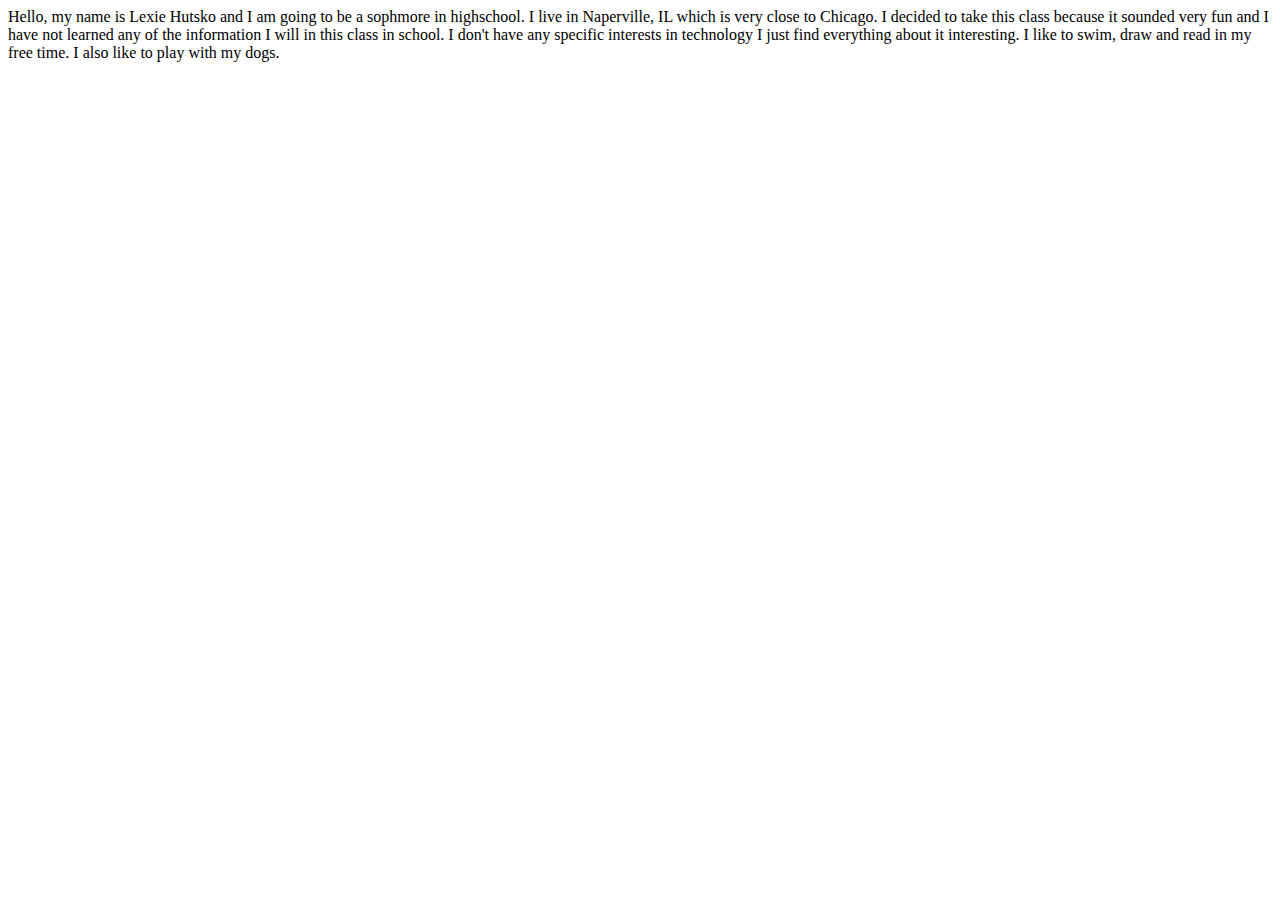
==== index.html @ ab181ddb "Add files via upload" ====
<!DOCTYPE html>

    <html>
        <head>
            <meta charset="utf-8">
            <title>Lexie Hutsko-Bio</title>
        </head>

        <body>
        Hello, my name is Lexie Hutsko and I am going to be a sophmore in highschool. I live in Naperville, IL which is very close to Chicago. I decided to take this class because it sounded very fun and I have not learned any of the information I will in this class in school. I don't have any specific interests in technology I just find everything about it interesting. I like to swim, draw and read in my free time. I also like to play with my dogs.    
        </body>
    </html>
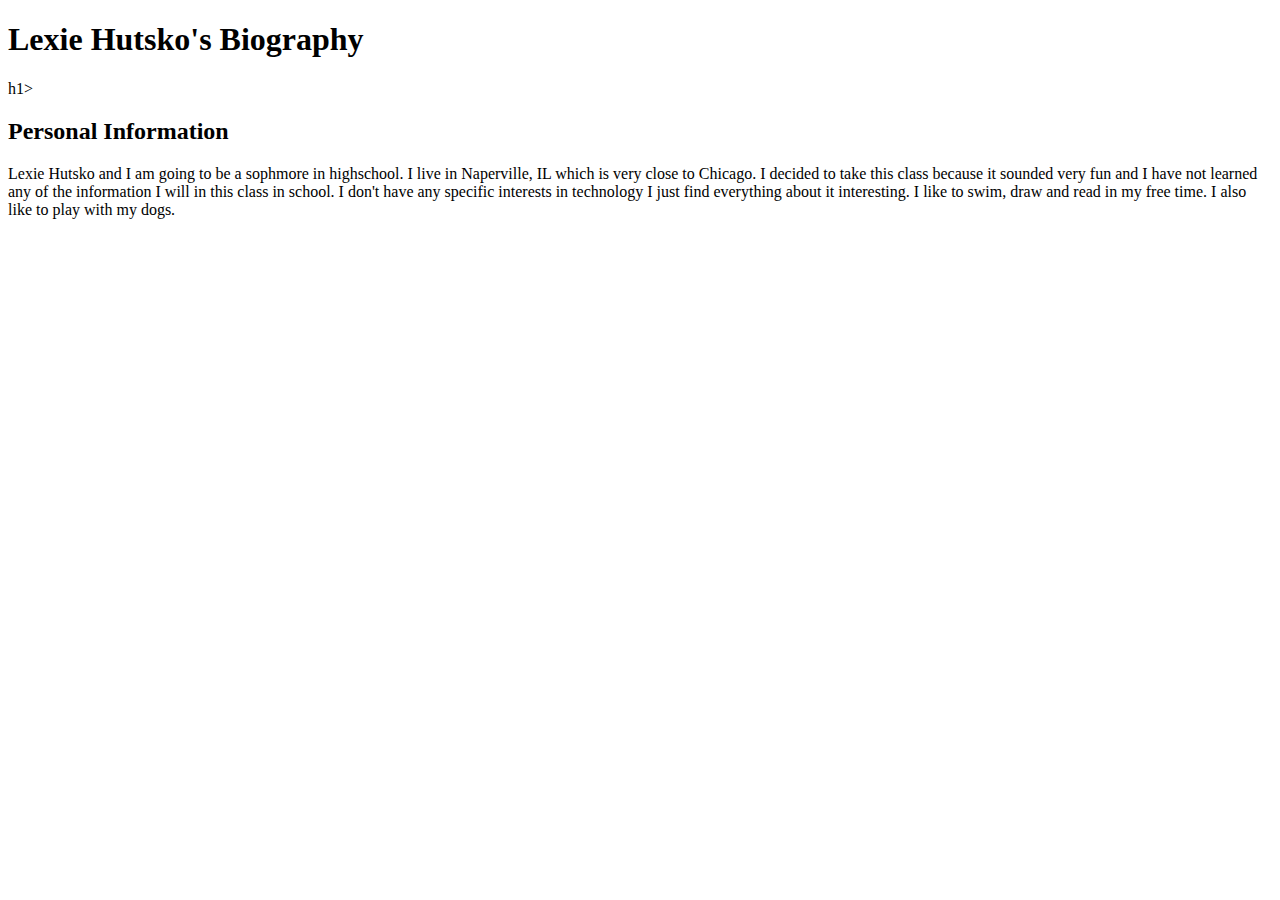
==== commit 6fe5c323: "Add files via upload" ====
--- a/index.html
+++ b/index.html
@@ -5,8 +5,13 @@
             <meta charset="utf-8">
             <title>Lexie Hutsko-Bio</title>
         </head>
+        <body>
 
-        <body>
-        Hello, my name is Lexie Hutsko and I am going to be a sophmore in highschool. I live in Naperville, IL which is very close to Chicago. I decided to take this class because it sounded very fun and I have not learned any of the information I will in this class in school. I don't have any specific interests in technology I just find everything about it interesting. I like to swim, draw and read in my free time. I also like to play with my dogs.    
+            <h1>Lexie Hutsko's Biography</h1>h1></h1>
+
+            <h2>Personal Information</h2>
+
+            <p><Hello, my name is <strong>Lexie Hutsko</strong> and I am going to be a sophmore in highschool. I live in Naperville, IL which is very close to Chicago. I decided to take this class because it sounded very fun and I have not learned any of the information I will in this class in school. I don't have any specific interests in technology I just find everything about it interesting. I like to swim, draw and read in my free time. I also like to play with my dogs. 
+            </p>  
         </body>
     </html>